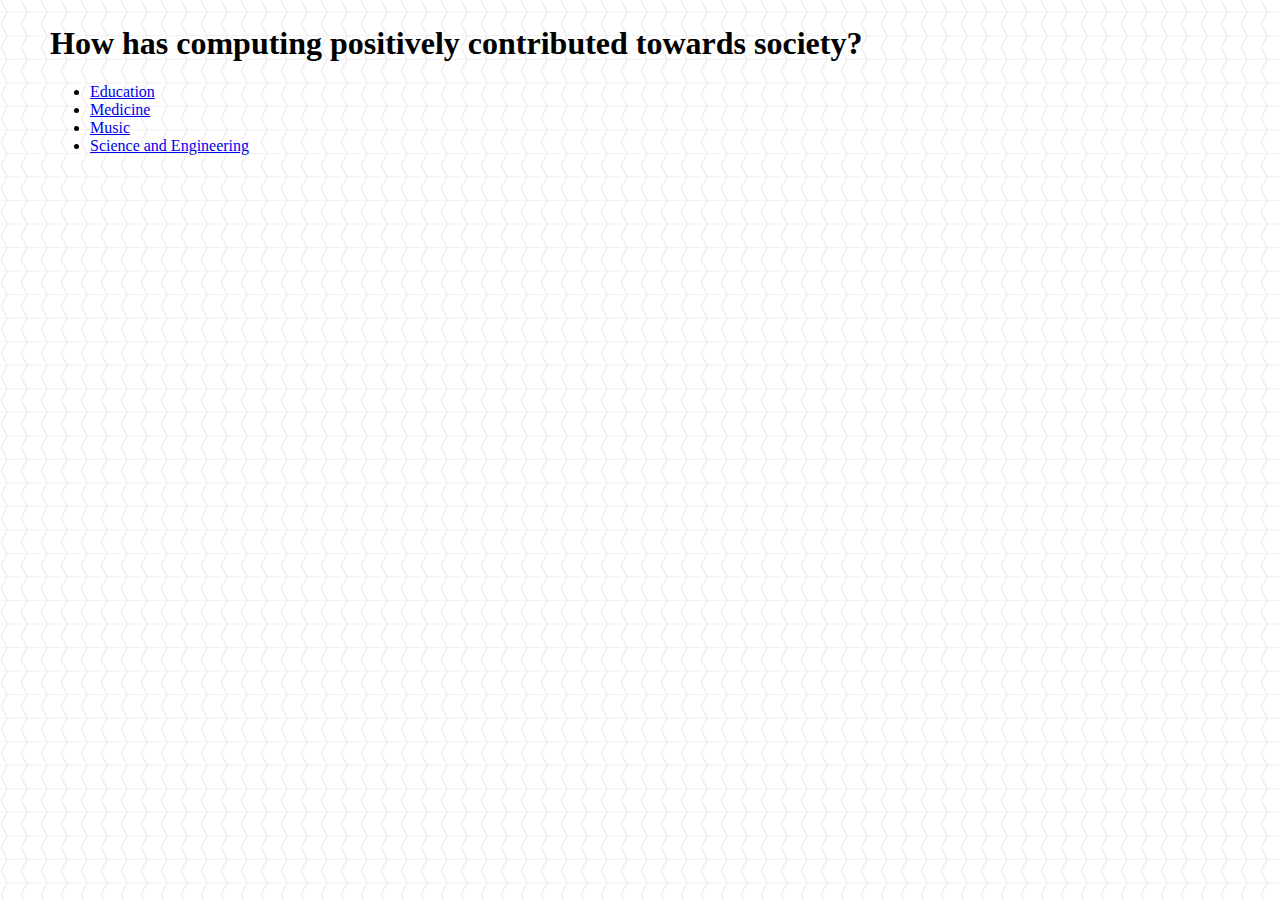
==== docs/index.html @ 0edf8357 "Rename html folder to docs" ====
<!DOCTYPE html>
<html lang="en">
<head>
    <meta charset="UTF-8">
    <meta name="viewport" content="width=device-width, initial-scale=1.0">
    <link href="https://cdn.jsdelivr.net/npm/bootstrap@5.3.2/dist/css/bootstrap.min.css" rel="stylesheet" integrity="sha384-T3c6CoIi6uLrA9TneNEoa7RxnatzjcDSCmG1MXxSR1GAsXEV/Dwwykc2MPK8M2HN" crossorigin="anonymous">
    <link rel="stylesheet" href="../css/styles.css">
    <title>Main Page</title>
</head>
<body>
    <div class="container-fluid">
        <h1>How has computing positively contributed towards society?</h1>
        <ul>
            <li><a href = "education.html">Education</a></li>
            <li><a href = "medicine.html">Medicine</a></li>
            <li><a href = "music.html">Music</a></li>
            <li><a href = "science_and_engineering.html">Science and Engineering</a></li>
        </ul>
    </div>
</body>
</html>
---- css/styles.css ----
body {
    background-image: url("../images/chevron.png");
    margin: 25px 50px;
}
.stylehead {
    background-image: url("../images/folk-pattern.png");
}
.content {
    background-image: url("../images/footer_lodyas.png");
    color: #C0C0C0;
}
.header {
    margin: 25px 100px
}
.indent {
    margin: 25px 50px
}
p {
    margin: 0px 25px
}
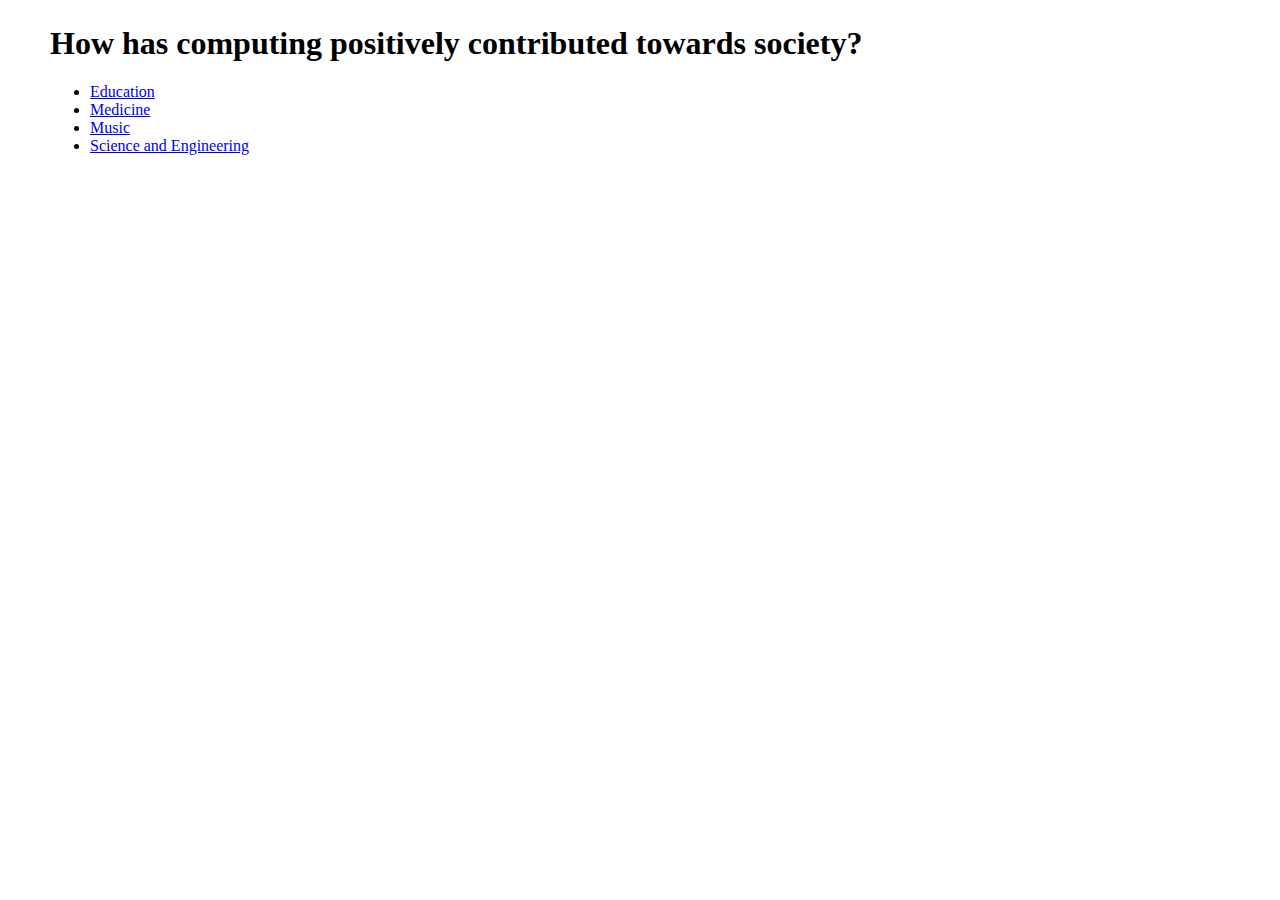
==== commit 9355b78b: "Change file structure to make github pages happy" ====
--- a/docs/index.html
+++ b/docs/index.html
@@ -4,7 +4,7 @@
     <meta charset="UTF-8">
     <meta name="viewport" content="width=device-width, initial-scale=1.0">
     <link href="https://cdn.jsdelivr.net/npm/bootstrap@5.3.2/dist/css/bootstrap.min.css" rel="stylesheet" integrity="sha384-T3c6CoIi6uLrA9TneNEoa7RxnatzjcDSCmG1MXxSR1GAsXEV/Dwwykc2MPK8M2HN" crossorigin="anonymous">
-    <link rel="stylesheet" href="../css/styles.css">
+    <link rel="stylesheet" href="./css/styles.css">
     <title>Main Page</title>
 </head>
 <body>
--- a/docs/css/styles.css
+++ b/docs/css/styles.css
@@ -0,0 +1,20 @@
+body {
+    background-image: url("./images/chevron.png");
+    margin: 25px 50px;
+}
+.stylehead {
+    background-image: url("./images/folk-pattern.png");
+}
+.content {
+    background-image: url("./images/footer_lodyas.png");
+    color: #C0C0C0;
+}
+.header {
+    margin: 25px 100px
+}
+.indent {
+    margin: 25px 50px
+}
+p {
+    margin: 0px 25px
+}
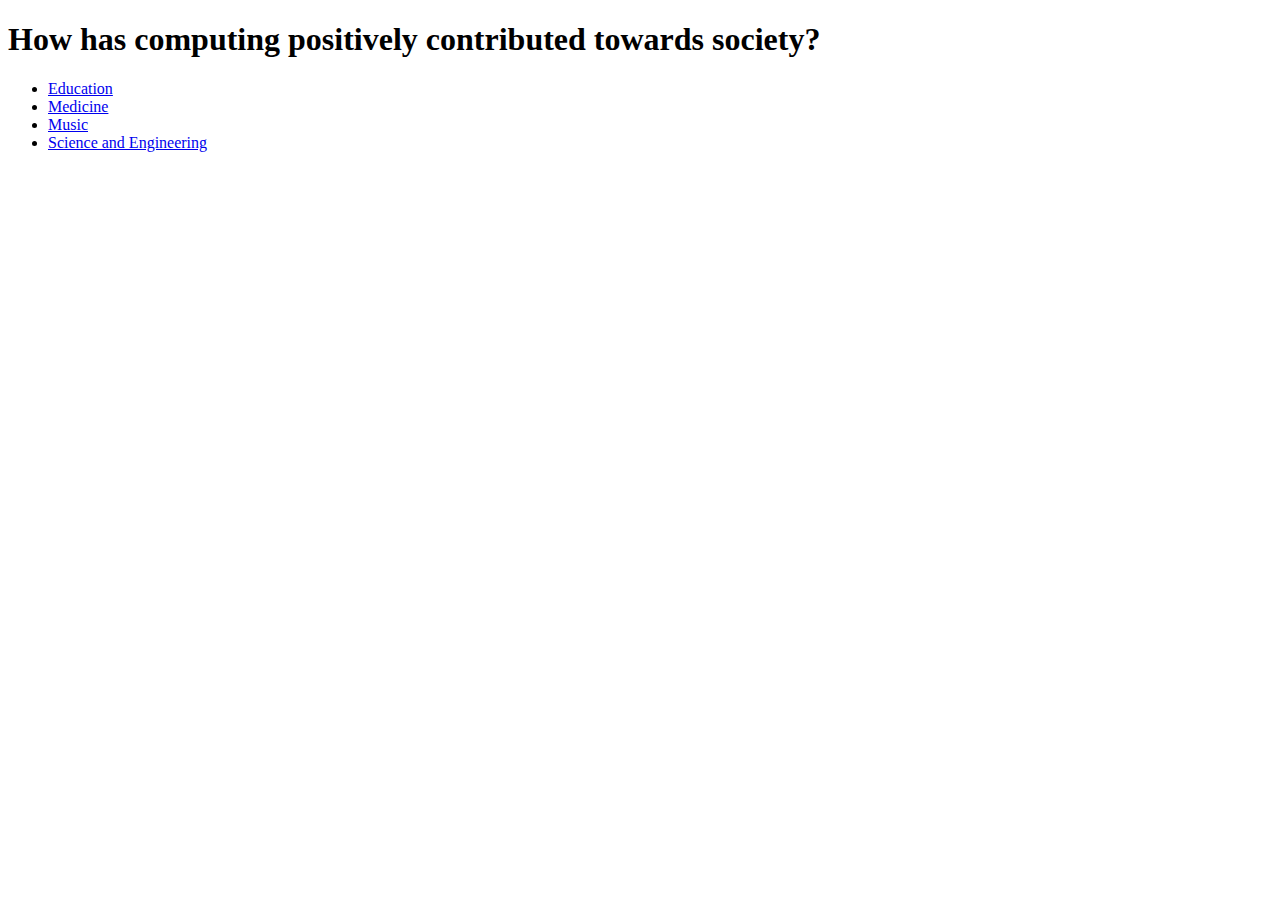
==== commit 2d9311c4: "Change file paths for github pages" ====
--- a/docs/index.html
+++ b/docs/index.html
@@ -4,7 +4,7 @@
     <meta charset="UTF-8">
     <meta name="viewport" content="width=device-width, initial-scale=1.0">
     <link href="https://cdn.jsdelivr.net/npm/bootstrap@5.3.2/dist/css/bootstrap.min.css" rel="stylesheet" integrity="sha384-T3c6CoIi6uLrA9TneNEoa7RxnatzjcDSCmG1MXxSR1GAsXEV/Dwwykc2MPK8M2HN" crossorigin="anonymous">
-    <link rel="stylesheet" href="./css/styles.css">
+    <link rel="stylesheet" href="https://nathaka82.github.io/Prog-Black-Formative-Groupwork/css/styles.css">
     <title>Main Page</title>
 </head>
 <body>
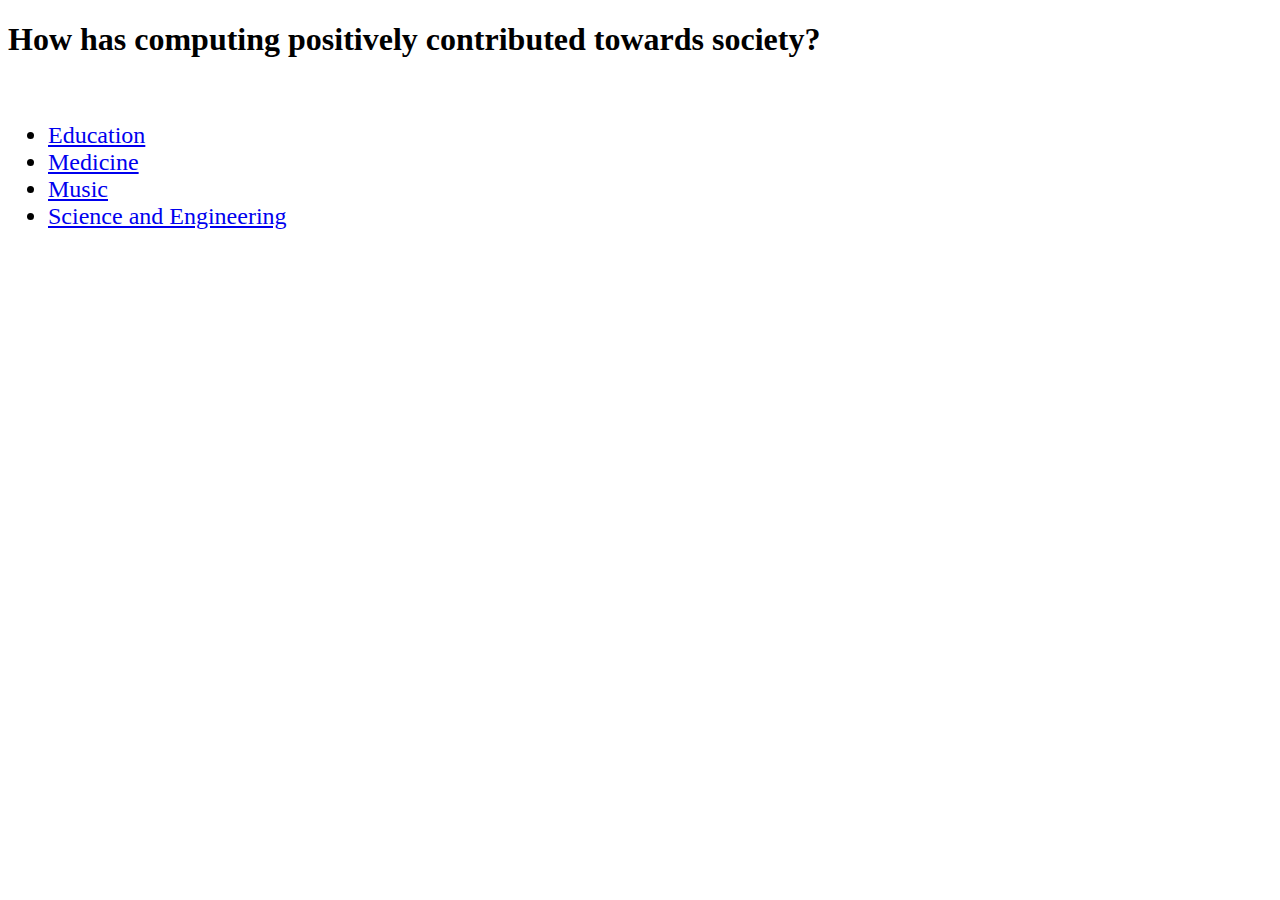
==== commit 8fa9a3d3: "Make all html W3C Valid" ====
--- a/docs/index.html
+++ b/docs/index.html
@@ -10,7 +10,8 @@
 <body>
     <div class="container-fluid">
         <h1>How has computing positively contributed towards society?</h1>
-        <ul>
+        <br>
+        <ul style="font-size: x-large;">
             <li><a href = "education.html">Education</a></li>
             <li><a href = "medicine.html">Medicine</a></li>
             <li><a href = "music.html">Music</a></li>
